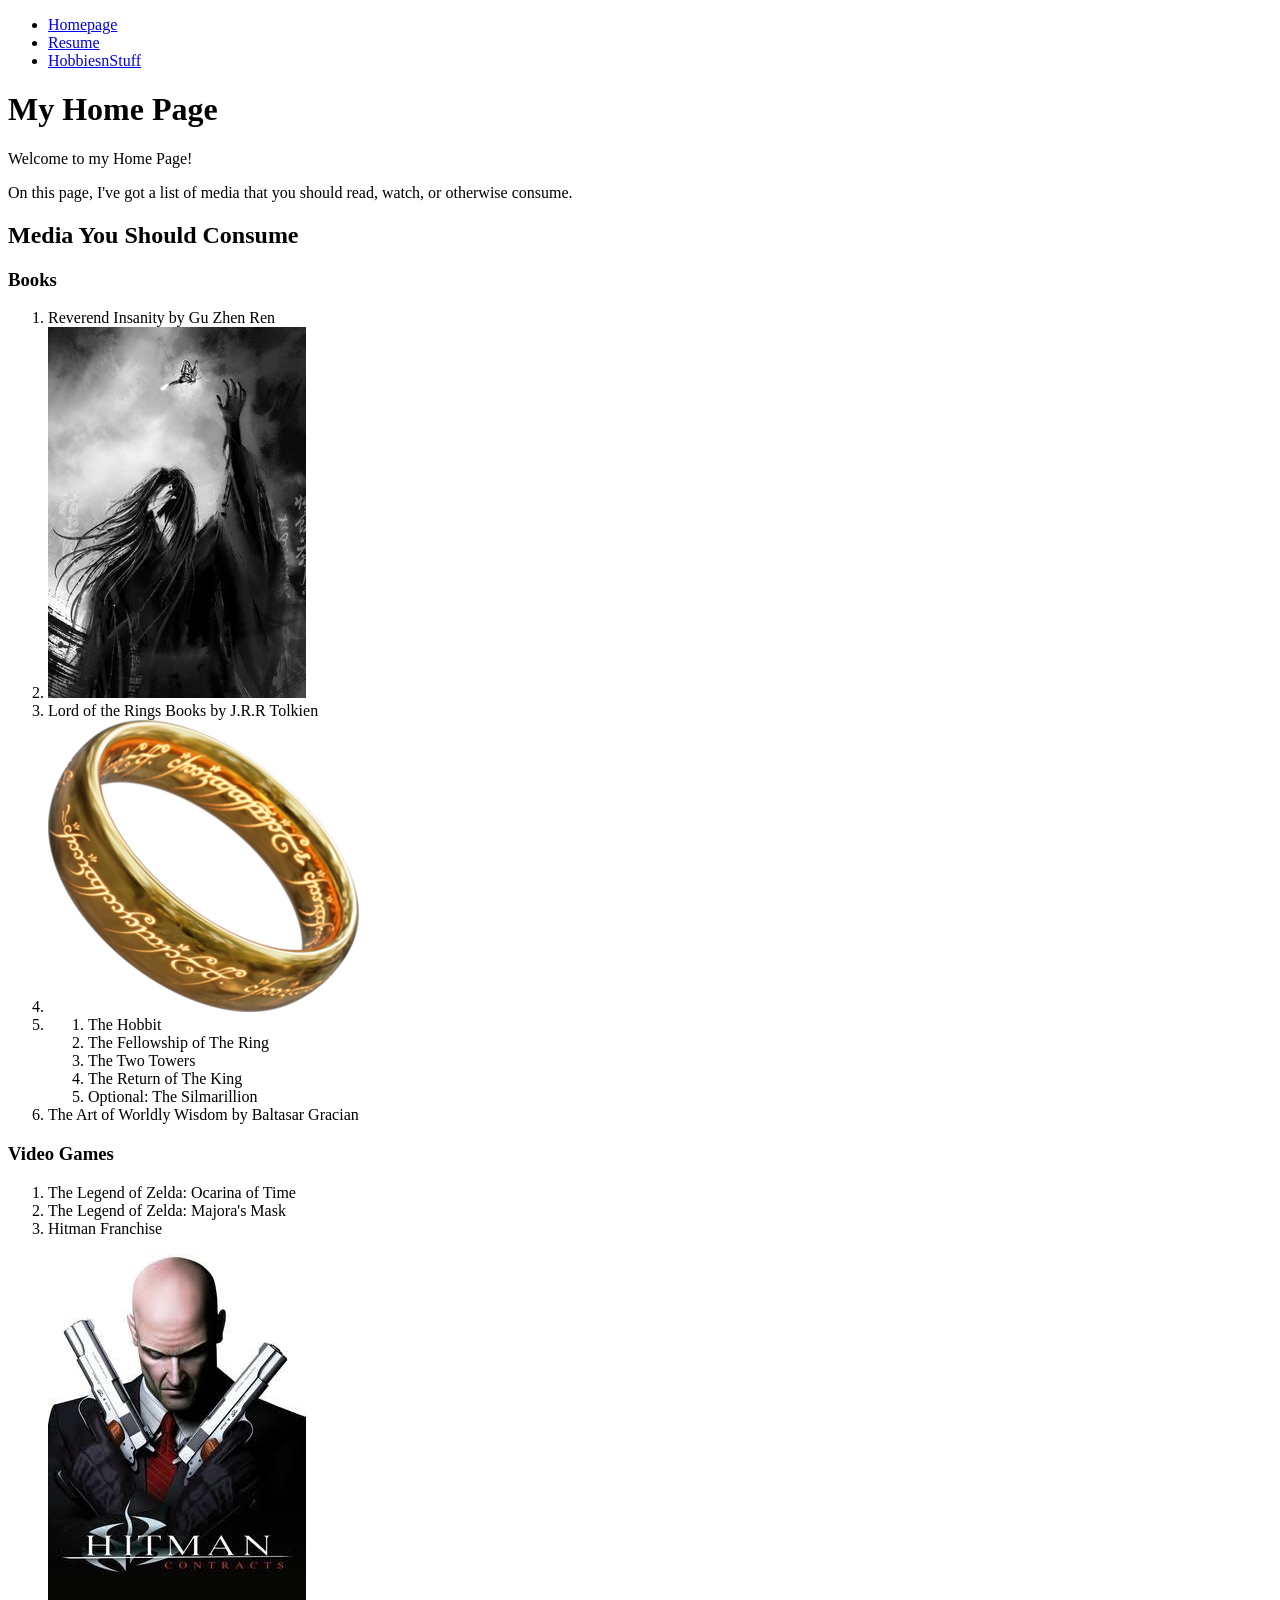
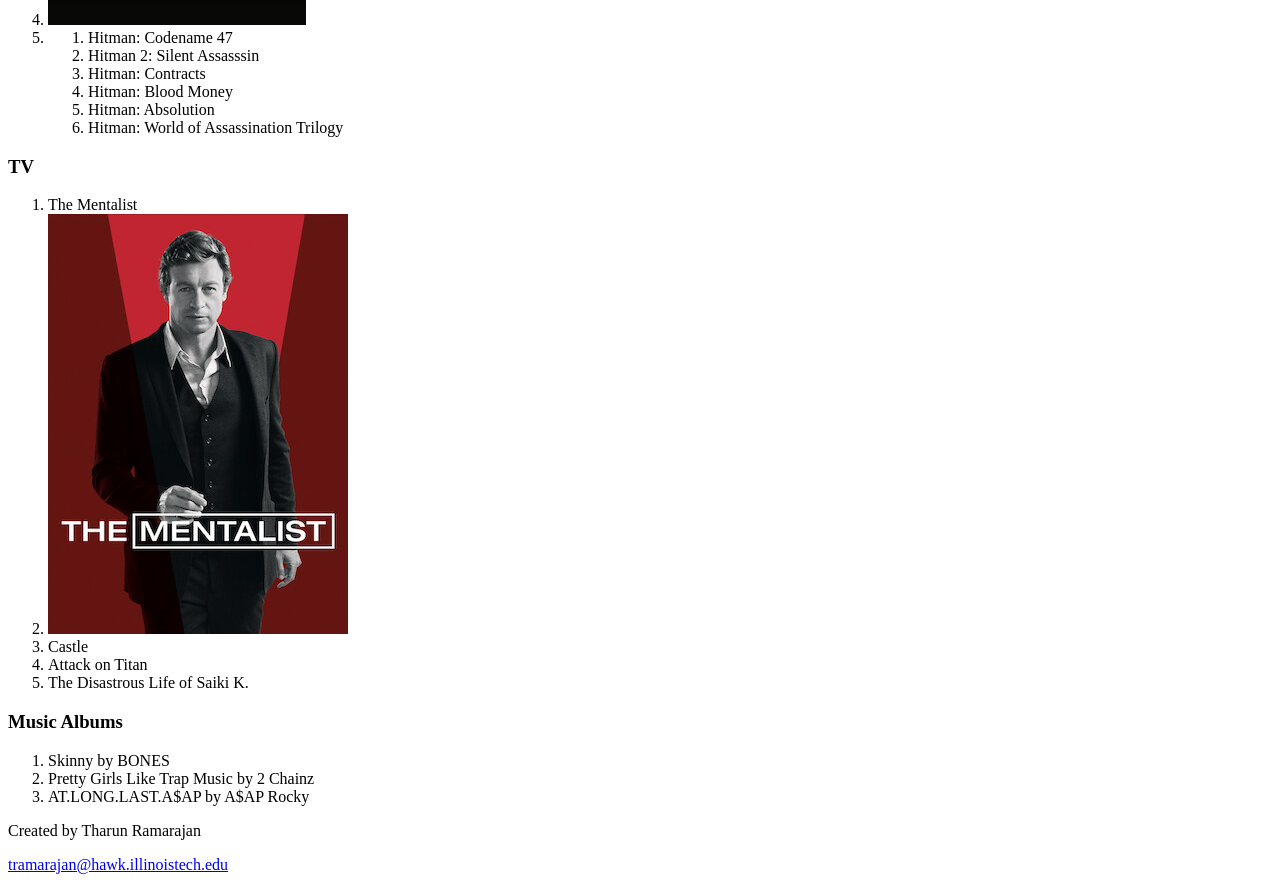
==== index.html @ cb82a0bd "added project1 files imported project 1 files from project 1 repo" ====
<!DOCTYPE html>
<html lang="en">
  <head>
    <meta charset="utf-8">
    <title>Project 1</title>
  </head>

  <body>
    <header>
      <div>
        <ul>
          <li><a href="/Project1/index.html">Homepage</a></li>
          <li><a href="/Project1/page2.html">Resume</a></li>
          <li><a href="/Project1/page3.html">HobbiesnStuff</a></li>
        </ul>
      </div>
      <h1>My Home Page</h1>
    </header>

    <main>
      <p>Welcome to my Home Page!</p>
      <p>On this page, I've got a list of media that you should read, watch, or otherwise consume.</p>
      <h2>Media You Should Consume</h2>
      <div>
        <h3>Books</h3>
        <ol>
          <li>Reverend Insanity by Gu Zhen Ren</li>
          <li><img src="./media/fang_yuan.jpg" alt="Image of Fang Yuan, the Protagonist of Reverend Insanity"></li>
          <li>Lord of the Rings Books by J.R.R Tolkien</li>
          <li><img src="./media/ring.png" alt="Image of the One Ring, the main point of conflict in the Lord of the Rings"></li>
          <li>
            <ol>
              <li>The Hobbit</li>
              <li>The Fellowship of The Ring</li>
              <li>The Two Towers</li>
              <li>The Return of The King</li>
              <li>Optional: The Silmarillion</li>
            </ol>
          </li>
          <li>The Art of Worldly Wisdom by Baltasar Gracian</li>
        </ol>
      </div>
      <div>
        <h3>Video Games</h3>
        <ol>
          <li>The Legend of Zelda: Ocarina of Time</li>
          <li>The Legend of Zelda: Majora's Mask</li>
          <li>Hitman Franchise</li>
          <li><img src="./media/hitman.jpg" alt="Agent 47, the protagonist of the Hitman Franchise"></li>
          <li>
            <ol>
              <li>Hitman: Codename 47</li>
              <li>Hitman 2: Silent Assasssin</li>
              <li>Hitman: Contracts</li>
              <li>Hitman: Blood Money</li>
              <li>Hitman: Absolution</li>
              <li>Hitman: World of Assassination Trilogy</li>
            </ol>
          </li>
        </ol>
      </div>
      <div>
        <h3>TV</h3>
        <ol>
          <li>The Mentalist</li>
          <li><img src="./media/mentalist.jpg" alt="Image of Patrick Jane, the protagonist of The Mentalist"></li>
          <li>Castle</li>
          <li>Attack on Titan</li>
          <li>The Disastrous Life of Saiki K.</li>
        </ol>
      </div>
      <div>
        <h3>Music Albums</h3>
        <ol>
          <li>Skinny by BONES</li>
          <li>Pretty Girls Like Trap Music by 2 Chainz</li>
          <li>AT.LONG.LAST.A$AP by A$AP Rocky</li>
        </ol>
      </div>
    </main>

    <footer>
      <p>Created by Tharun Ramarajan</p>
      <a href="mailto:tramarajan@hawk.illinoistech.edu">tramarajan@hawk.illinoistech.edu</a>
    </footer>
  </body>
</html>
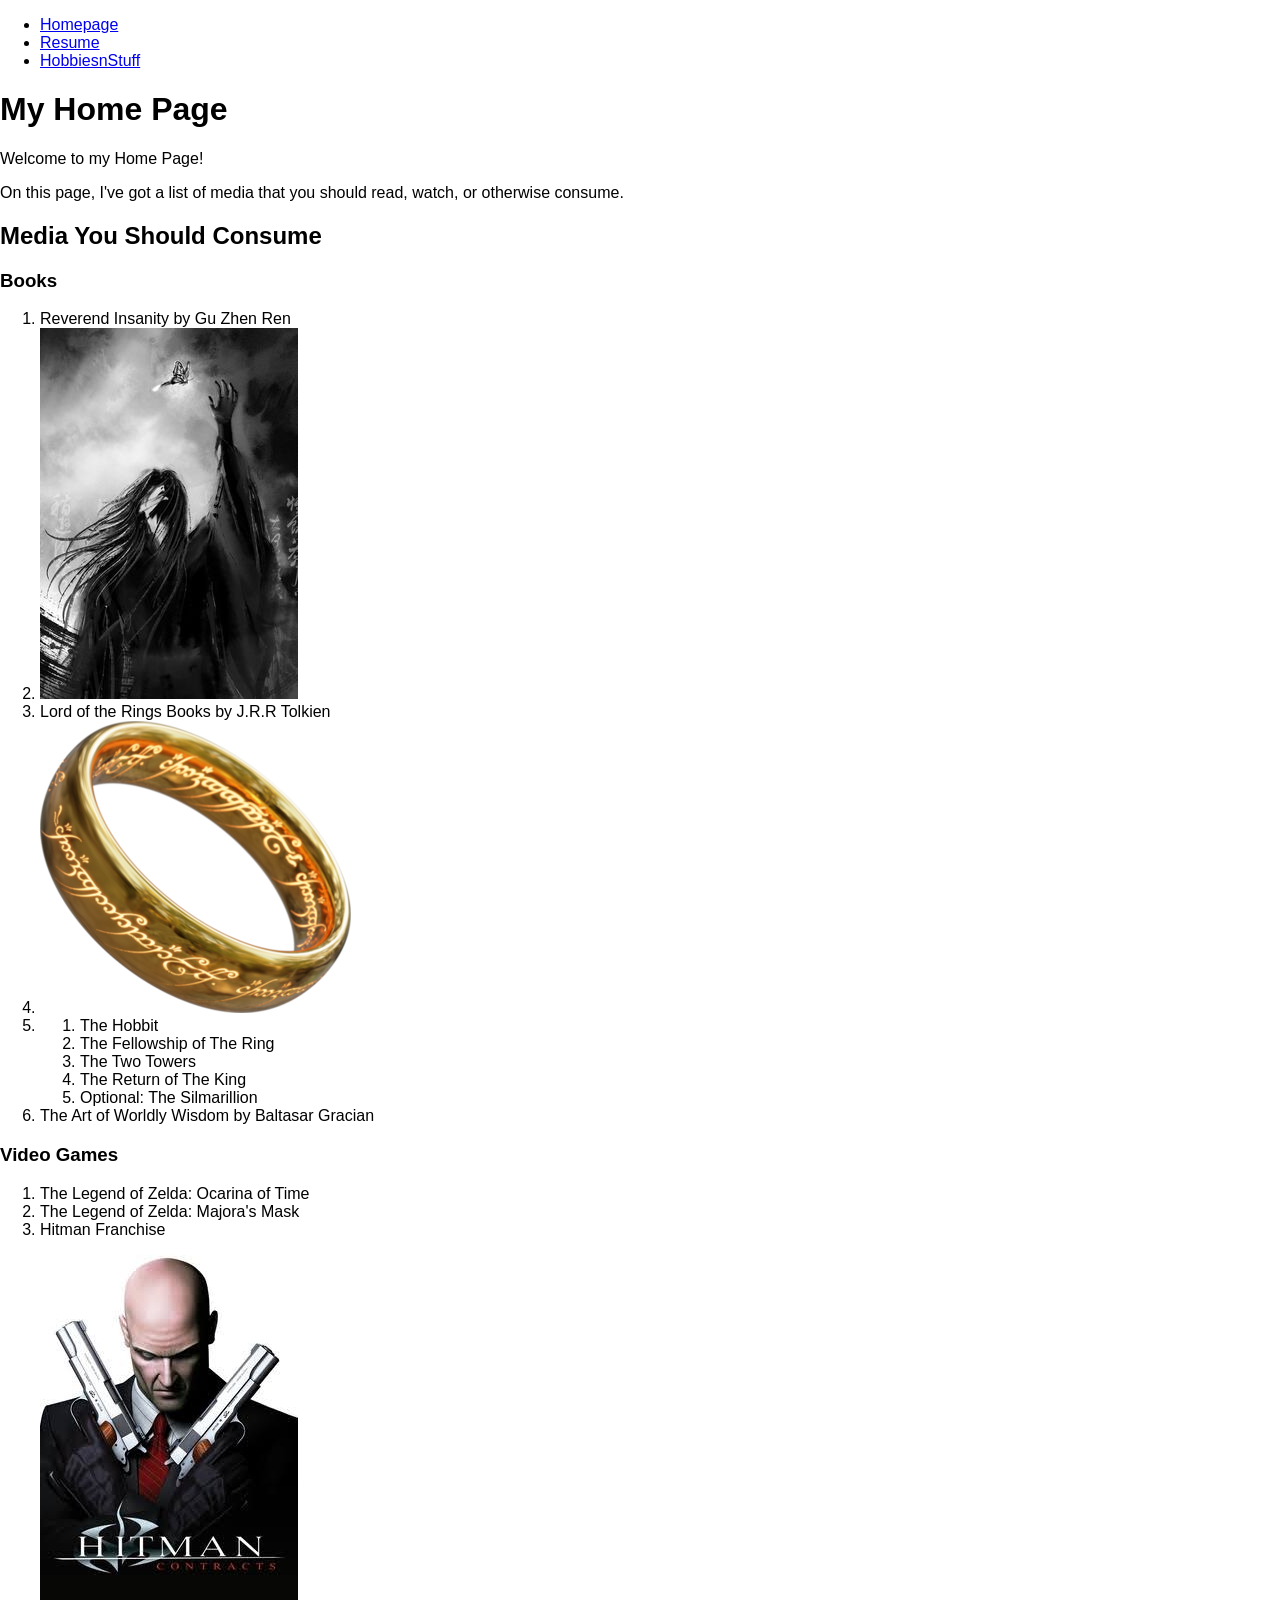
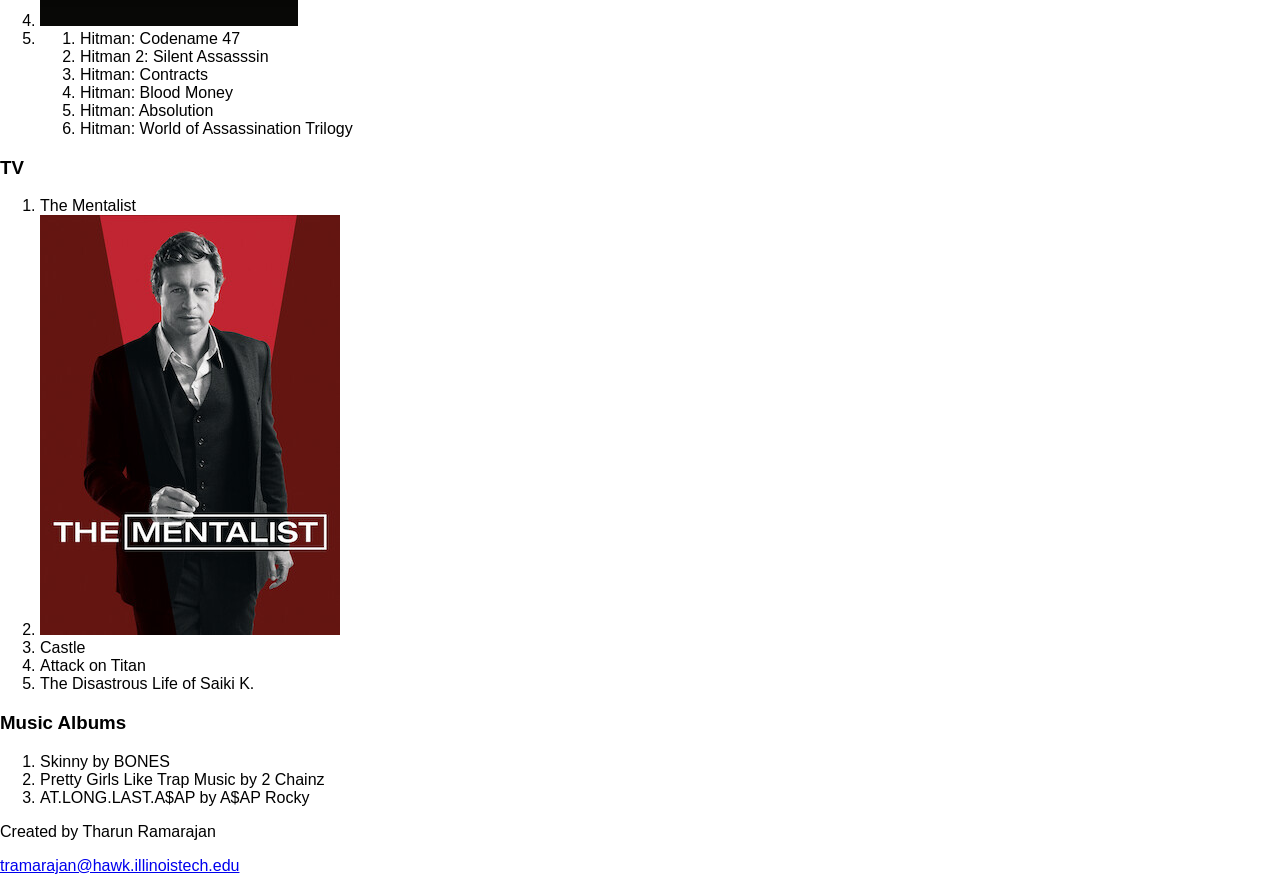
==== commit 05a22e40: "add css reset links added to html to pair css to the html files" ====
--- a/index.html
+++ b/index.html
@@ -3,6 +3,8 @@
   <head>
     <meta charset="utf-8">
     <title>Project 1</title>
+    <link rel="stylesheet" href="css/style.css">
+    <link rel="stylesheet" href="css/normalize.css">
   </head>
 
   <body>
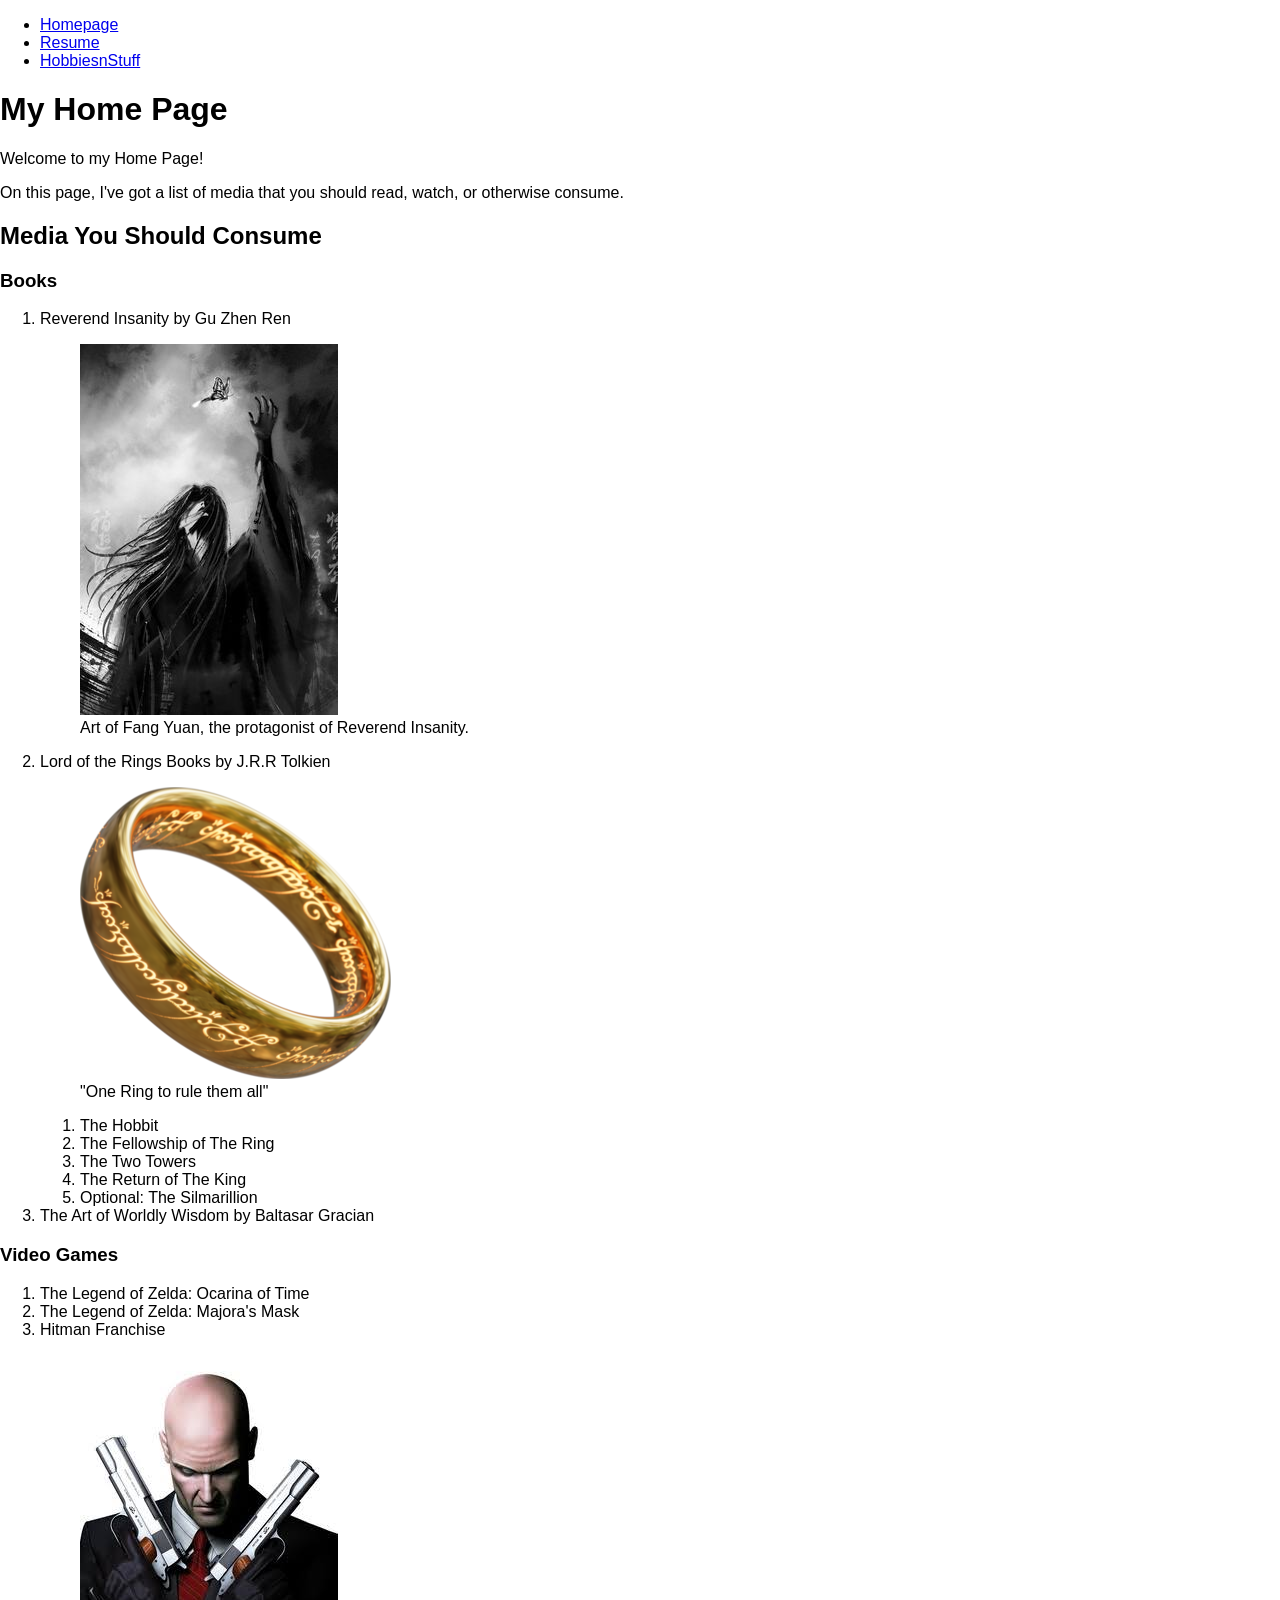
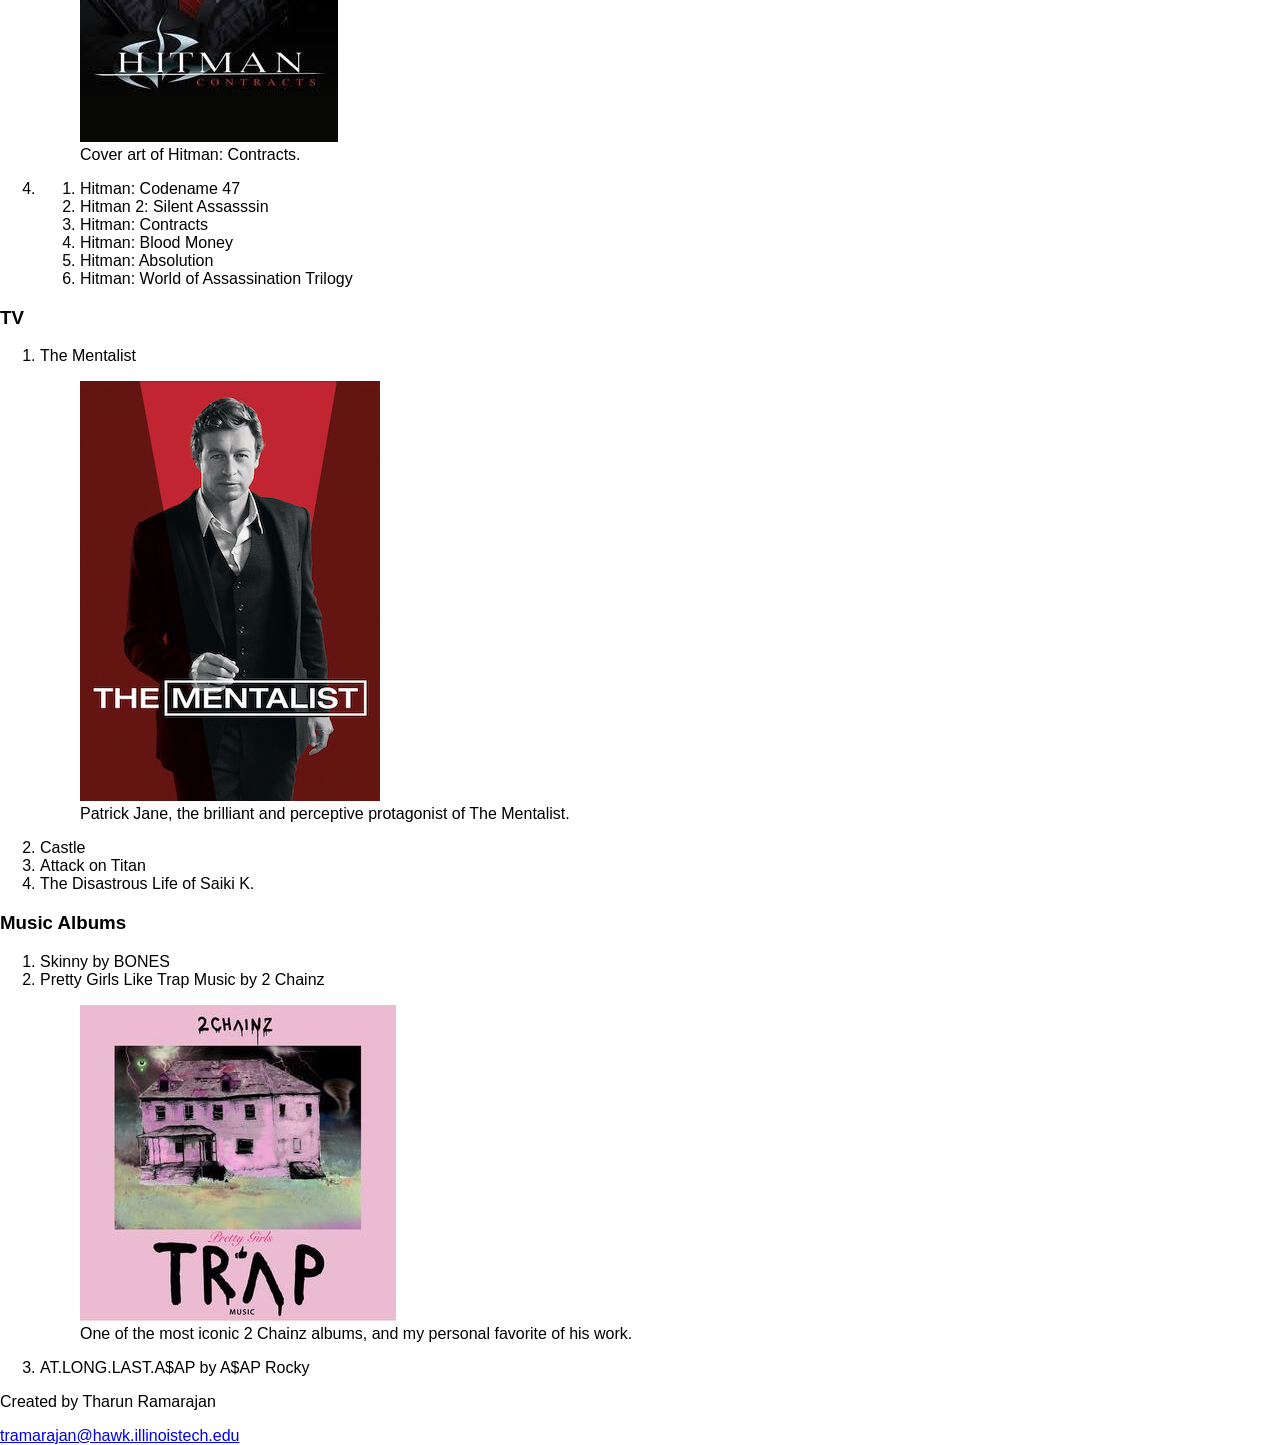
==== commit 9fdc61f0: "added and optimized html code" ====
--- a/index.html
+++ b/index.html
@@ -11,9 +11,9 @@
     <header>
       <div>
         <ul>
-          <li><a href="/Project1/index.html">Homepage</a></li>
-          <li><a href="/Project1/page2.html">Resume</a></li>
-          <li><a href="/Project1/page3.html">HobbiesnStuff</a></li>
+          <li><a href="/Project2/index.html">Homepage</a></li>
+          <li><a href="/Project2/page2.html">Resume</a></li>
+          <li><a href="/Project2/page3.html">HobbiesnStuff</a></li>
         </ul>
       </div>
       <h1>My Home Page</h1>
@@ -26,11 +26,17 @@
       <div>
         <h3>Books</h3>
         <ol>
-          <li>Reverend Insanity by Gu Zhen Ren</li>
-          <li><img src="./media/fang_yuan.jpg" alt="Image of Fang Yuan, the Protagonist of Reverend Insanity"></li>
-          <li>Lord of the Rings Books by J.R.R Tolkien</li>
-          <li><img src="./media/ring.png" alt="Image of the One Ring, the main point of conflict in the Lord of the Rings"></li>
-          <li>
+          <li>Reverend Insanity by Gu Zhen Ren
+            <figure>
+              <img src="./media/fang_yuan.jpg" alt="Black and white art of Fang Yuan Holding a Gu.">
+              <figcaption>Art of Fang Yuan, the protagonist of Reverend Insanity.</figcaption>
+            </figure>
+          </li>
+          <li>Lord of the Rings Books by J.R.R Tolkien
+            <figure>
+              <img src="./media/ring.png" alt="The One Ring, shiny and golden, with black speech written on it.">
+              <figcaption>"One Ring to rule them all"</figcaption>
+            </figure>
             <ol>
               <li>The Hobbit</li>
               <li>The Fellowship of The Ring</li>
@@ -47,8 +53,12 @@
         <ol>
           <li>The Legend of Zelda: Ocarina of Time</li>
           <li>The Legend of Zelda: Majora's Mask</li>
-          <li>Hitman Franchise</li>
-          <li><img src="./media/hitman.jpg" alt="Agent 47, the protagonist of the Hitman Franchise"></li>
+          <li>Hitman Franchise
+            <figure>
+              <img src="./media/hitman.jpg" alt="Agent 47 holding two silver baller guns, crossing his hands.">
+              <figcaption>Cover art of Hitman: Contracts.</figcaption>
+            </figure>
+          </li>
           <li>
             <ol>
               <li>Hitman: Codename 47</li>
@@ -64,8 +74,12 @@
       <div>
         <h3>TV</h3>
         <ol>
-          <li>The Mentalist</li>
-          <li><img src="./media/mentalist.jpg" alt="Image of Patrick Jane, the protagonist of The Mentalist"></li>
+          <li>The Mentalist
+            <figure>
+              <img src="./media/mentalist.jpg" alt="Patrick Jane wearing a black suit against a red backdrop.">
+              <figcaption>Patrick Jane, the brilliant and perceptive protagonist of The Mentalist.</figcaption>
+            </figure>
+          </li>
           <li>Castle</li>
           <li>Attack on Titan</li>
           <li>The Disastrous Life of Saiki K.</li>
@@ -75,7 +89,12 @@
         <h3>Music Albums</h3>
         <ol>
           <li>Skinny by BONES</li>
-          <li>Pretty Girls Like Trap Music by 2 Chainz</li>
+          <li>Pretty Girls Like Trap Music by 2 Chainz
+            <figure>
+              <img src="/media/pgltm.jpg" alt="Pink Album Cover with an abandoned/old house in the background.">
+              <figcaption>One of the most iconic 2 Chainz albums, and my personal favorite of his work.</figcaption>
+            </figure>
+          </li>
           <li>AT.LONG.LAST.A$AP by A$AP Rocky</li>
         </ol>
       </div>
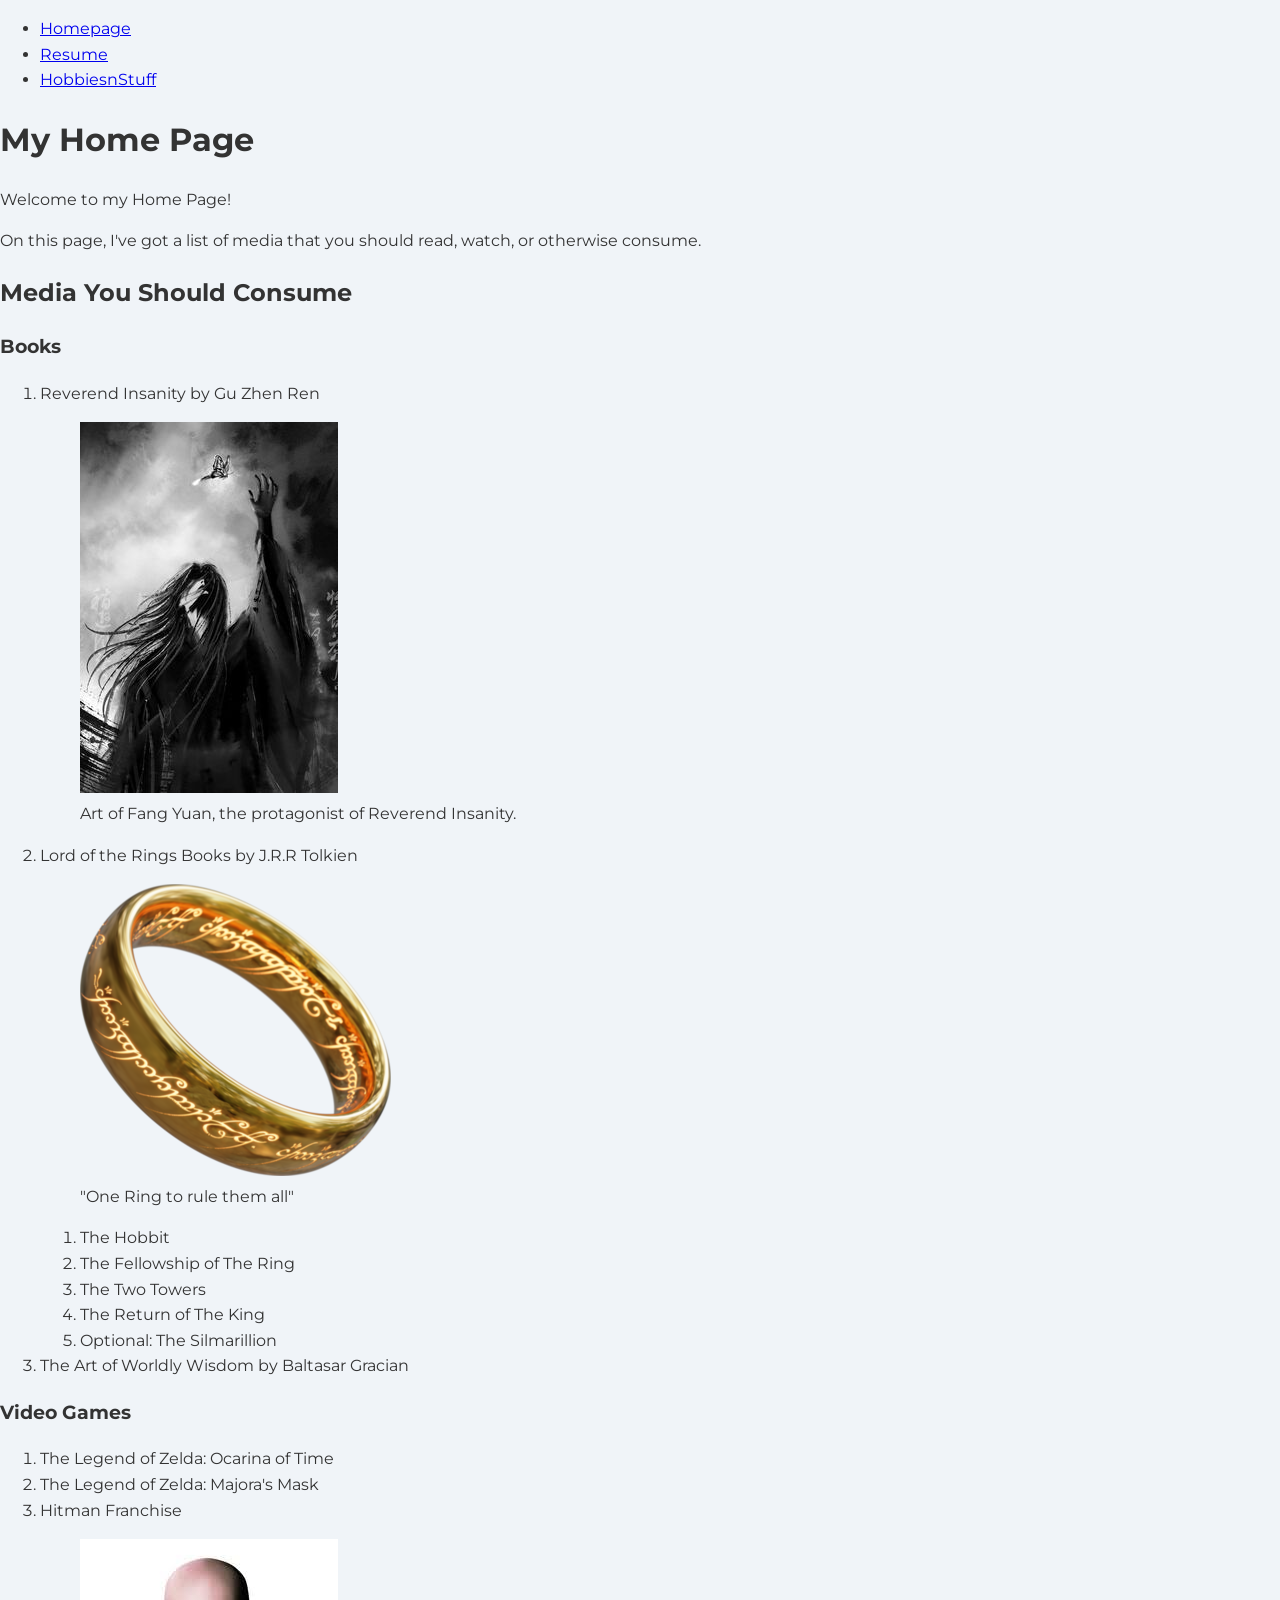
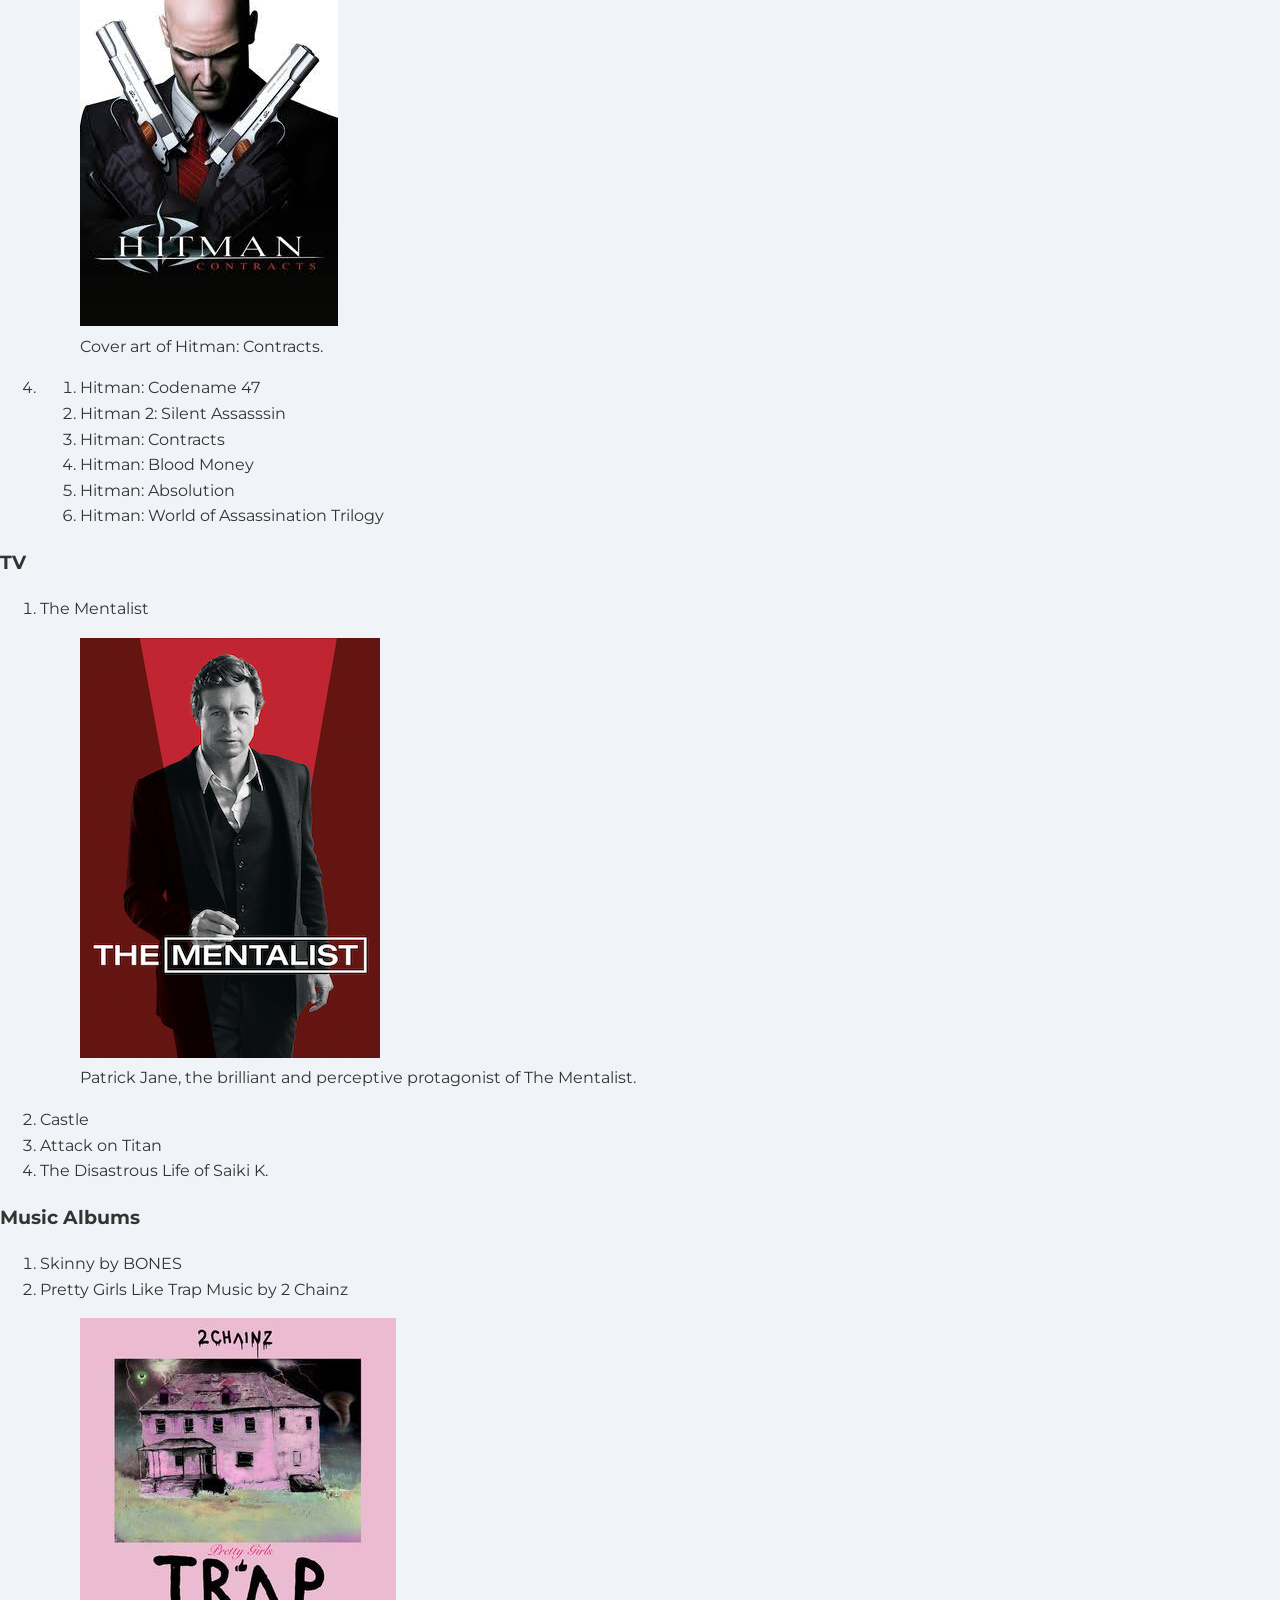
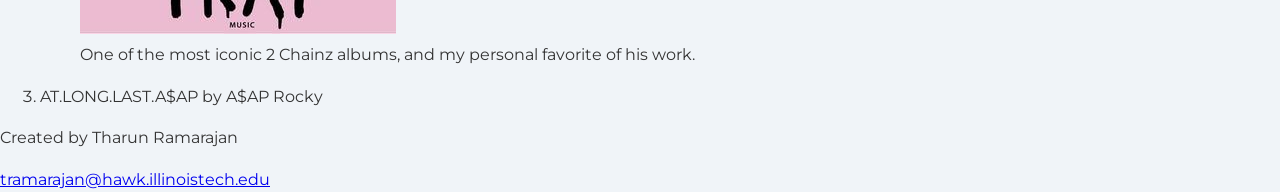
==== commit 3d508abc: "imported font added montserrat imported font and added it to css." ====
--- a/index.html
+++ b/index.html
@@ -5,6 +5,7 @@
     <title>Project 1</title>
     <link rel="stylesheet" href="css/style.css">
     <link rel="stylesheet" href="css/normalize.css">
+    <link href="https://fonts.googleapis.com/css2?family=Montserrat:wght@400;700&display=swap" rel="stylesheet">
   </head>
 
   <body>
--- a/css/style.css
+++ b/css/style.css
@@ -0,0 +1,7 @@
+body {
+  font-family: 'Montserrat', sans-serif;
+  background-color: #f0f4f8;
+  color: #333;
+  line-height: 1.6;
+}
+
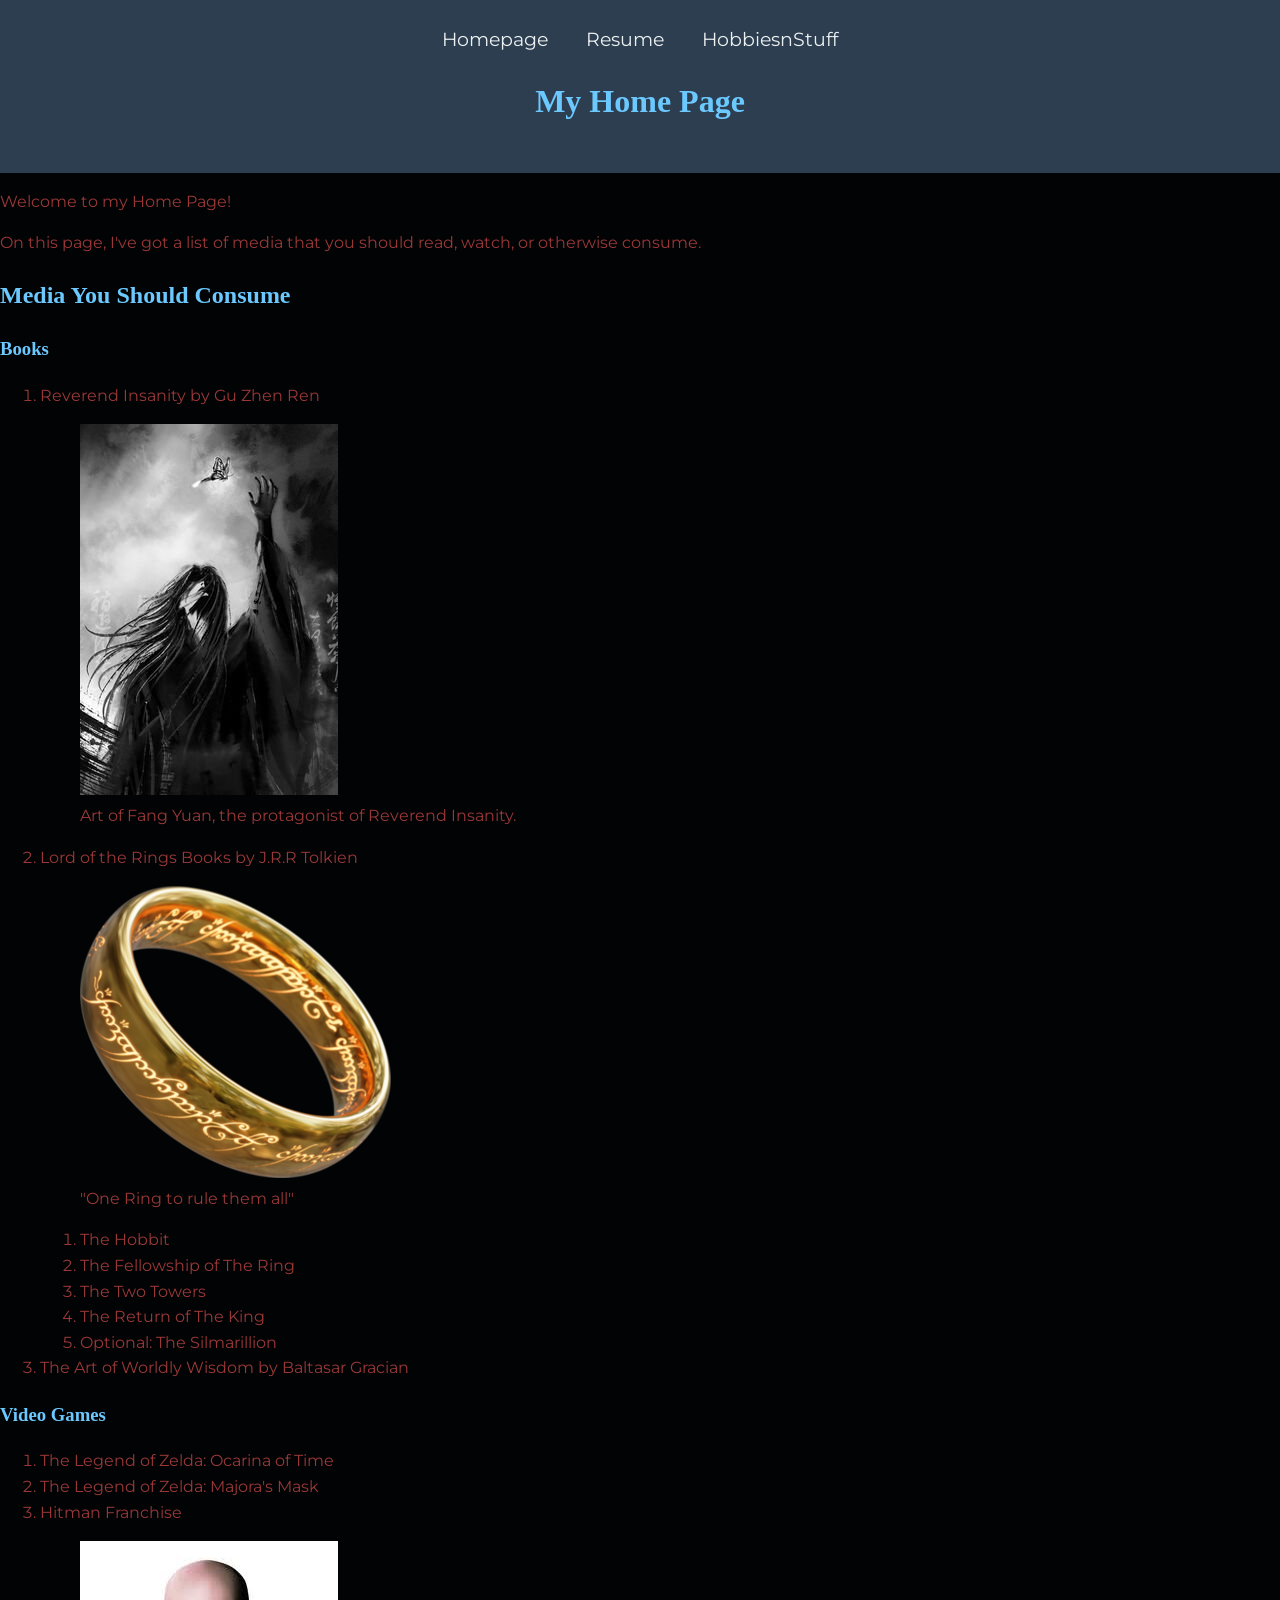
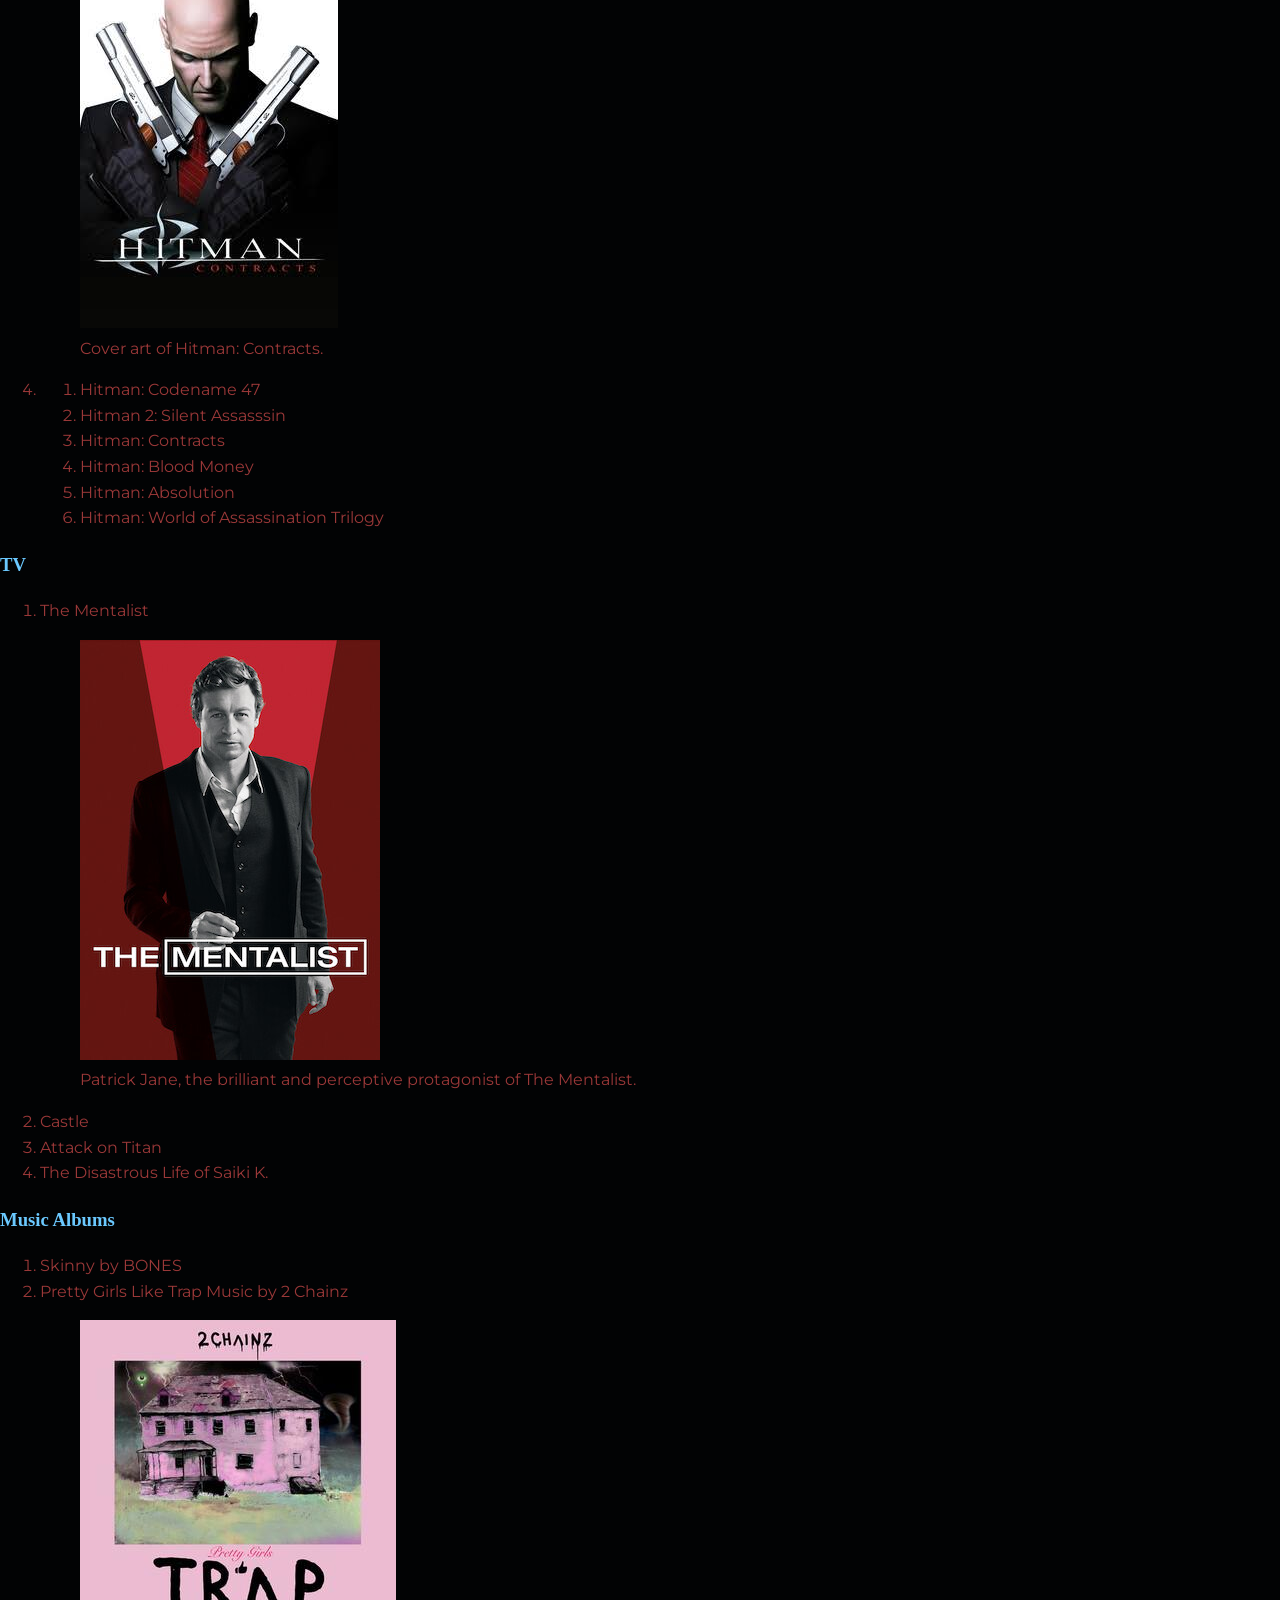
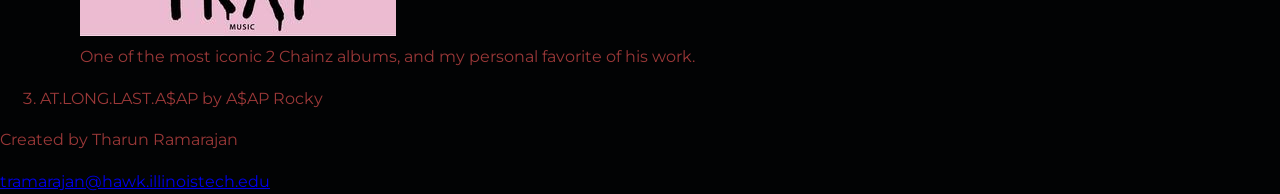
==== commit d4c0430e: "header links and polishing links in navbar are horizontal, no more bullet points, and the links actu" ====
--- a/index.html
+++ b/index.html
@@ -3,8 +3,8 @@
   <head>
     <meta charset="utf-8">
     <title>Project 1</title>
-    <link rel="stylesheet" href="css/style.css">
-    <link rel="stylesheet" href="css/normalize.css">
+    <link rel="stylesheet" href="./css/style.css">
+    <link rel="stylesheet" href="./css/normalize.css">
     <link href="https://fonts.googleapis.com/css2?family=Montserrat:wght@400;700&display=swap" rel="stylesheet">
   </head>
 
@@ -12,9 +12,9 @@
     <header>
       <div>
         <ul>
-          <li><a href="/Project2/index.html">Homepage</a></li>
-          <li><a href="/Project2/page2.html">Resume</a></li>
-          <li><a href="/Project2/page3.html">HobbiesnStuff</a></li>
+          <li><a href="index.html">Homepage</a></li>
+          <li><a href="page2.html">Resume</a></li>
+          <li><a href="page3.html">HobbiesnStuff</a></li>
         </ul>
       </div>
       <h1>My Home Page</h1>
--- a/css/style.css
+++ b/css/style.css
@@ -1,7 +1,37 @@
 body {
   font-family: 'Montserrat', sans-serif;
-  background-color: #f0f4f8;
-  color: #333;
+  background-color: #020304;
+  color: #9a3838;
   line-height: 1.6;
 }
 
+h1, h2, h3 {
+  font-family: 'Times New Roman', Times, serif;
+  color: #6bc9ff;
+}
+
+header {
+  background-color: #2c3e50;
+  color: white;
+  padding: 1.5rem 0;
+  text-align: center;
+}
+
+header ul {
+  display: flex;
+  justify-content: center;
+  list-style-type: none;
+  padding: 0;
+  margin: 0 0 1rem 0;
+}
+
+header li {
+  margin: 0 1.5vw;
+}
+
+header a {
+  color: #ecf0f1;
+  text-decoration: none;
+  font-size: 1.2rem;
+  transition: color 0.3s;
+}
